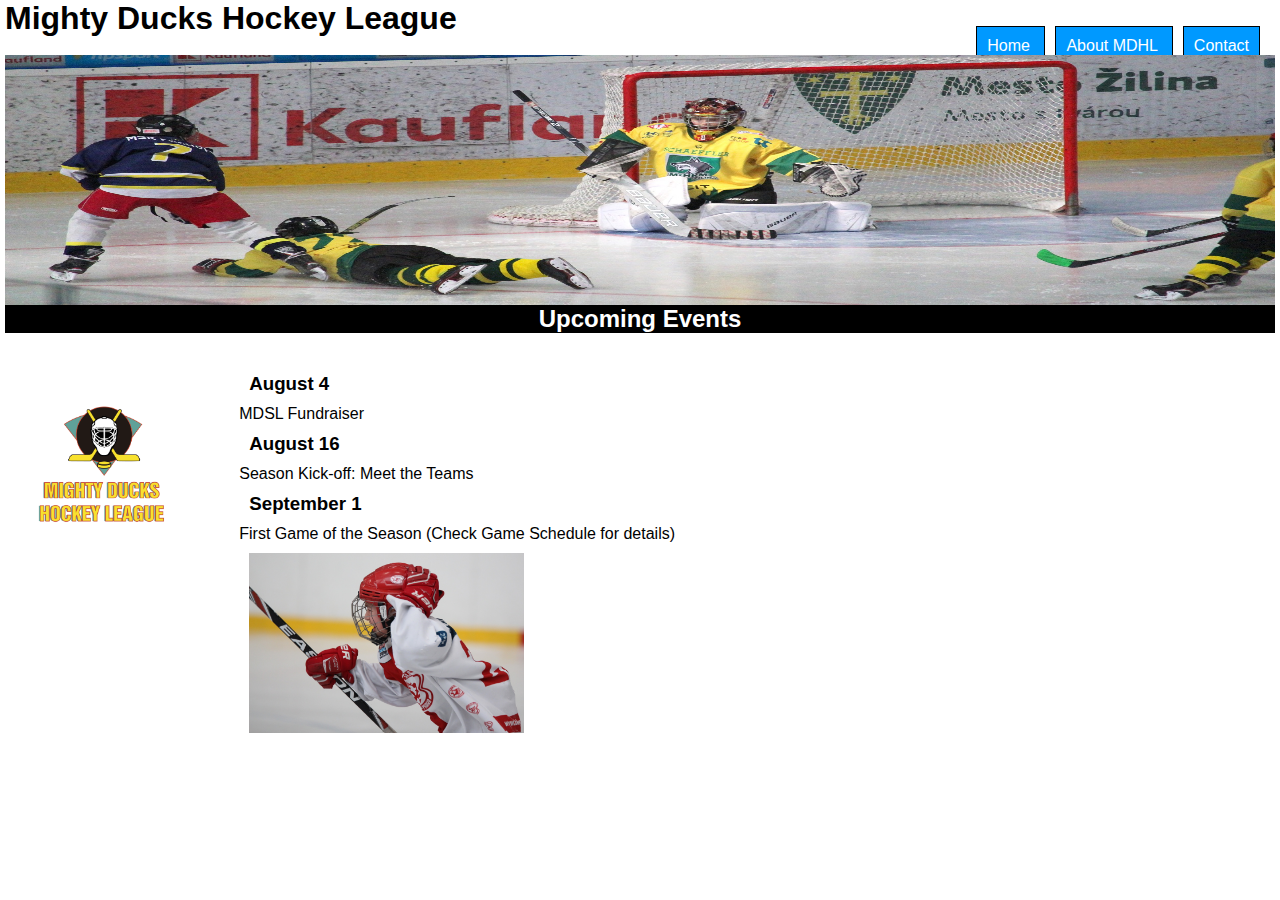
==== diseño2/index.html @ 18b0dc9f "creación diseño 2" ====
<!DOCTYPE html>
<html lang="en">

<head>
    <meta charset="UTF-8">
    <meta http-equiv="X-UA-Compatible" content="IE=edge">
    <meta name="viewport" content="width=device-width, initial-scale=1.0">
    <link rel="shortcut icon" href="./assets/imagenes/favicon.ico" type="image/x-icon">
    <link rel="stylesheet" href="./assets/styles/style.css">
    <title>Hockey League</title>
</head>

<body>
    <header>
        <h1> Mighty Ducks Hockey League </h1>
        <nav>
            <a href="#"> Home </a>
            <a href="./about.html"> About MDHL </a>
            <a href="./contact.html"> Contact</a>
        </nav>
        <img src="./assets/imagenes/design1_image2.jpg" alt="en juego" ">
        <h2> Upcoming Events </h2>
    </header>
    <main>
        <article>
            <img class=" logo" src="./assets/imagenes/Logo_Mighty_ducks-01.png" alt="logo pato" height="150">
        </article>
        <article>
            <h3> August 4</h3>
            MDSL Fundraiser
            <h3>August 16 </h3>
            Season Kick-off: Meet the Teams
            <h3> September 1</h3>
            First Game of the Season (Check Game Schedule for details)
            <img  class="jugador" src="./assets/imagenes/hockey_1.jpg" alt="jugador" height="200">
        </article>
        </main>
</body>

</html>
---- diseño2/assets/styles/style.css ----
*{
    padding: 0;
    margin: 0;
    box-sizing: border-box;
    font-family: Comic Sans MS, Verdana, Geneva, Tahoma, sans-serif;
    
}

header {
    padding: 0% 5px;
}

header > img {
    height: 250px; 
    width: 100%;
    padding: 0;
    display: block;
}

nav{
    text-align: end;
    padding: 0px 10px;
}

a { 
    border: 1px solid black;
    box-shadow: ;
    padding: 10px;
    margin: 5px;
    background-color: rgb(102, 204, 102);
    color: white;
    text-decoration: none;
}

nav a:link {
    background-color: rgb(0, 153, 255);
}

h2 {
    background-color: black;
    color: white;
    text-align: center;
    display: block;
}

.logo {
    display: inline-block;
}

article {
    display: inline-block;
    padding: 30px;
}

h3 {
    padding: 10px;
}

p{
    font-size:larger;
}

.jugador {
    display: block;
    padding: 10px;
}
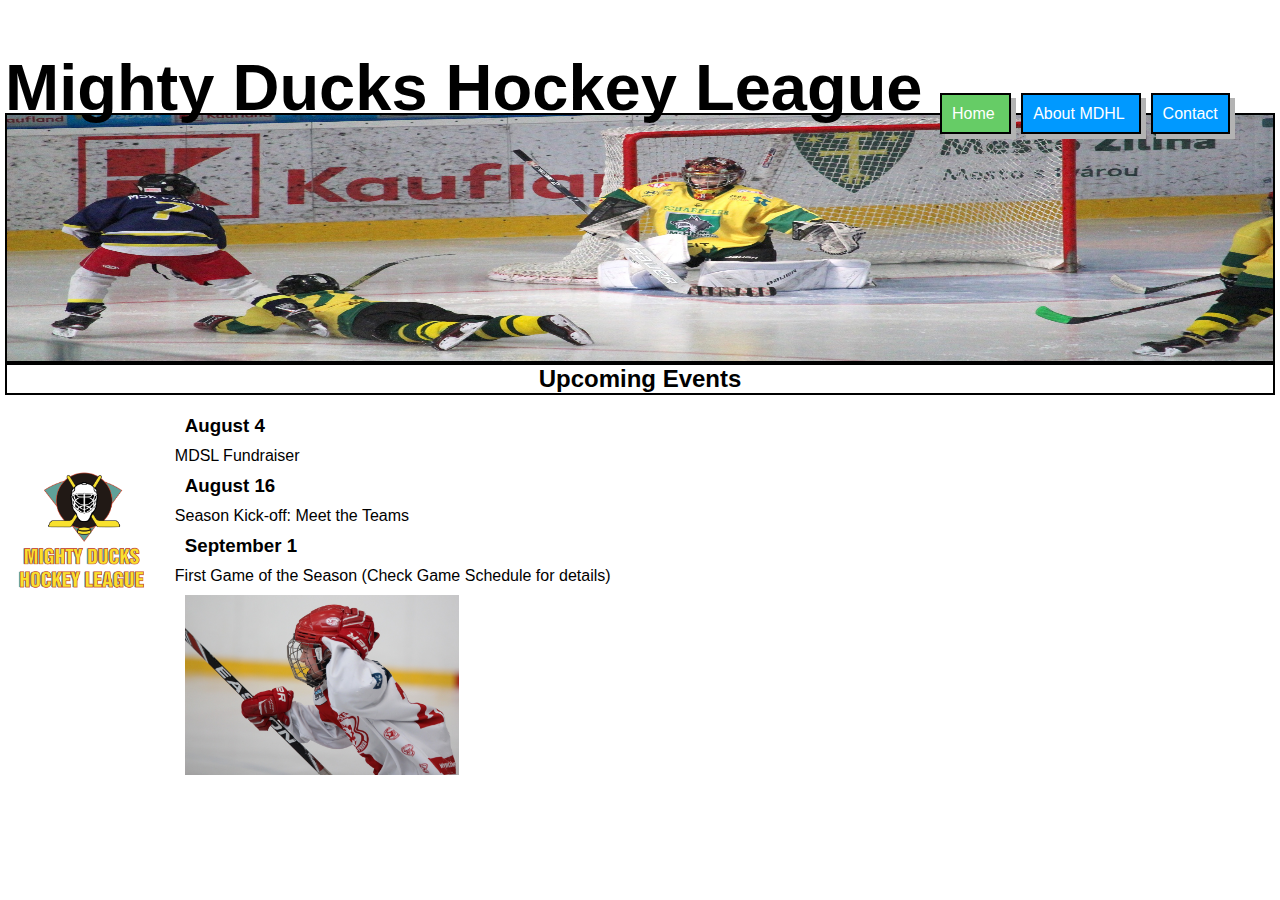
==== commit 2aa31036: "acomodando diseño 2" ====
--- a/diseño2/index.html
+++ b/diseño2/index.html
@@ -14,7 +14,7 @@
     <header>
         <h1> Mighty Ducks Hockey League </h1>
         <nav>
-            <a href="#"> Home </a>
+            <a class="activo" href="#"> Home </a>
             <a href="./about.html"> About MDHL </a>
             <a href="./contact.html"> Contact</a>
         </nav>
@@ -22,19 +22,19 @@
         <h2> Upcoming Events </h2>
     </header>
     <main>
-        <article>
+        <section class="pato">
             <img class=" logo" src="./assets/imagenes/Logo_Mighty_ducks-01.png" alt="logo pato" height="150">
-        </article>
-        <article>
+        </section>
+        <section class="info">
             <h3> August 4</h3>
             MDSL Fundraiser
             <h3>August 16 </h3>
             Season Kick-off: Meet the Teams
             <h3> September 1</h3>
             First Game of the Season (Check Game Schedule for details)
-            <img  class="jugador" src="./assets/imagenes/hockey_1.jpg" alt="jugador" height="200">
-        </article>
-        </main>
+            <img class="jugador" src="./assets/imagenes/hockey_1.jpg" alt="jugador" height="200">
+        </section>
+    </main>
 </body>
 
 </html>--- a/diseño2/assets/styles/style.css
+++ b/diseño2/assets/styles/style.css
@@ -7,51 +7,72 @@
 }
 
 header {
-    padding: 0% 5px;
+    padding: 0 5px;
+}
+
+header > h1 {
+    font-size: 65px;
+    padding: 0;
+    margin: 0;
+    position: relative;
+    top: 50px;
 }
 
 header > img {
     height: 250px; 
     width: 100%;
-    padding: 0;
+    padding: 0px;
     display: block;
+    border: 2px solid black;    
 }
 
 nav{
-    text-align: end;
-    padding: 0px 10px;
+
+    padding: 10px 10px;
+    position: relative;
+    top: 20px;
+    left: calc(100% - 350px);
+    
 }
 
-a { 
-    border: 1px solid black;
-    box-shadow: ;
+nav > a { 
+    border: 2px solid black;
+    box-shadow: 5px 5px rgb(179, 179, 179) ;
     padding: 10px;
     margin: 5px;
-    background-color: rgb(102, 204, 102);
+    background-color: rgb(0, 153, 255) ;
     color: white;
     text-decoration: none;
 }
 
-nav a:link {
-    background-color: rgb(0, 153, 255);
+.activo{
+    background-color: rgb(102, 204, 102) ;
 }
 
-h2 {
-    background-color: black;
-    color: white;
+header > h2 {
     text-align: center;
+    border: 2px solid black;
     display: block;
+    padding: 0;
+    margin: 0;
 }
 
-.logo {
+section {
     display: inline-block;
+    padding: 10px;
+    margin: auto;
 }
 
-article {
-    display: inline-block;
-    padding: 30px;
+.pato{
+    position: relative;
+    top: 50px;
 }
 
+.info {
+    position: absolute;
+    top: calc(100% -450 px);
+    left: calc(100% -300px);
+}
 h3 {
     padding: 10px;
 }
@@ -63,4 +84,5 @@
 .jugador {
     display: block;
     padding: 10px;
-}+}
+
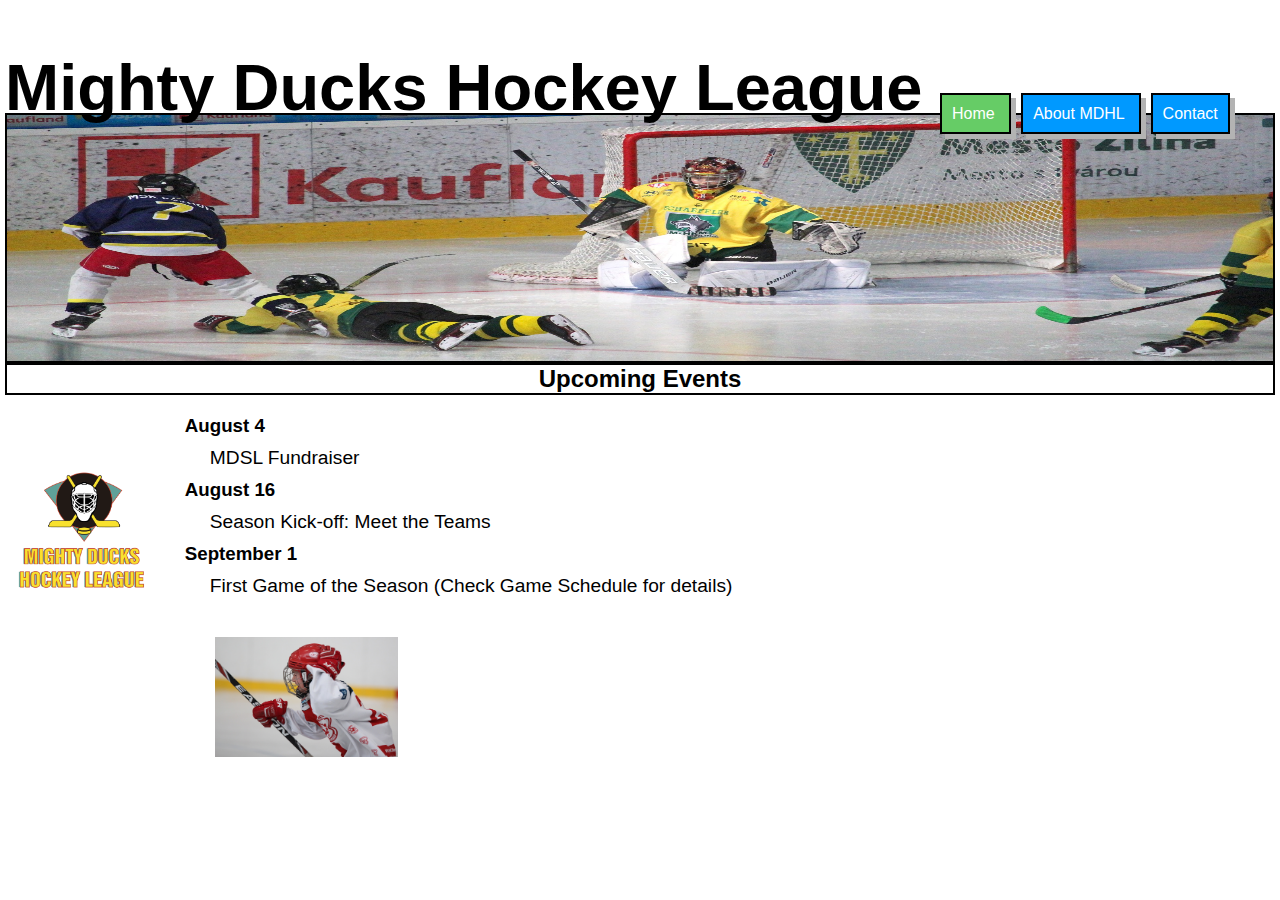
==== commit 95e3f886: "uso de position para acomodar header nav logo" ====
--- a/diseño2/index.html
+++ b/diseño2/index.html
@@ -18,22 +18,28 @@
             <a href="./about.html"> About MDHL </a>
             <a href="./contact.html"> Contact</a>
         </nav>
-        <img src="./assets/imagenes/design1_image2.jpg" alt="en juego" ">
+        <img src="./assets/imagenes/design1_image2.jpg" alt="en juego">
         <h2> Upcoming Events </h2>
     </header>
     <main>
-        <section class="pato">
+        <div class="pato">
             <img class=" logo" src="./assets/imagenes/Logo_Mighty_ducks-01.png" alt="logo pato" height="150">
-        </section>
-        <section class="info">
+        </div>
+        <div class="info">
             <h3> August 4</h3>
-            MDSL Fundraiser
+            <p>
+                MDSL Fundraiser
+            </p>
             <h3>August 16 </h3>
-            Season Kick-off: Meet the Teams
+            <p>
+                Season Kick-off: Meet the Teams
+            </p>
             <h3> September 1</h3>
-            First Game of the Season (Check Game Schedule for details)
+            <p>
+                First Game of the Season (Check Game Schedule for details)
+            </p>
             <img class="jugador" src="./assets/imagenes/hockey_1.jpg" alt="jugador" height="200">
-        </section>
+        </div>
     </main>
 </body>
 
--- a/diseño2/assets/styles/style.css
+++ b/diseño2/assets/styles/style.css
@@ -55,9 +55,10 @@
     display: block;
     padding: 0;
     margin: 0;
+    font-weight: 900;
 }
 
-section {
+div {
     display: inline-block;
     padding: 10px;
     margin: auto;
@@ -70,8 +71,6 @@
 
 .info {
     position: absolute;
-    top: calc(100% -450 px);
-    left: calc(100% -300px);
 }
 h3 {
     padding: 10px;
@@ -79,10 +78,14 @@
 
 p{
     font-size:larger;
+    padding: 0 35px ;
 }
 
 .jugador {
-    display: block;
-    padding: 10px;
+    padding: 40px;
 }
 
+.email{
+    position: relative;
+    top: 20px;
+}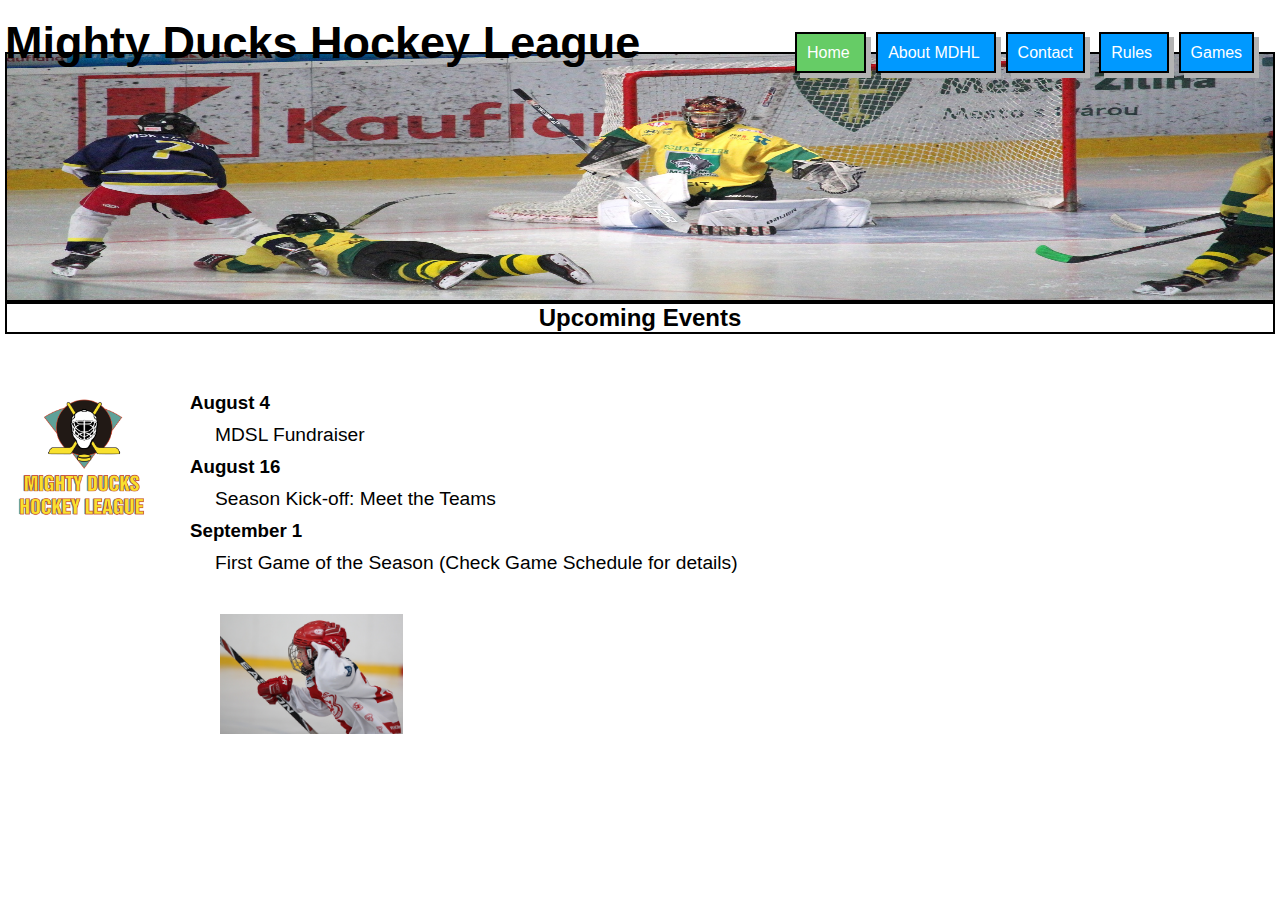
==== commit 29c5b1b1: "comienzo task3" ====
--- a/diseño2/index.html
+++ b/diseño2/index.html
@@ -13,32 +13,37 @@
 <body>
     <header>
         <h1> Mighty Ducks Hockey League </h1>
+        <img src="./assets/imagenes/design1_image2.jpg" alt="en juego">
+        <h2> Upcoming Events </h2>
+
+    </header>
+    <main>
         <nav>
             <a class="activo" href="#"> Home </a>
             <a href="./about.html"> About MDHL </a>
             <a href="./contact.html"> Contact</a>
+            <a href="./rules.html"> Rules </a>
+            <a href="./game_info.html">Games</a>
         </nav>
-        <img src="./assets/imagenes/design1_image2.jpg" alt="en juego">
-        <h2> Upcoming Events </h2>
-    </header>
-    <main>
-        <div class="pato">
-            <img class=" logo" src="./assets/imagenes/Logo_Mighty_ducks-01.png" alt="logo pato" height="150">
-        </div>
-        <div class="info">
-            <h3> August 4</h3>
-            <p>
-                MDSL Fundraiser
-            </p>
-            <h3>August 16 </h3>
-            <p>
-                Season Kick-off: Meet the Teams
-            </p>
-            <h3> September 1</h3>
-            <p>
-                First Game of the Season (Check Game Schedule for details)
-            </p>
-            <img class="jugador" src="./assets/imagenes/hockey_1.jpg" alt="jugador" height="200">
+        <div class="container">
+            <div class="pato">
+                <img class=" logo" src="./assets/imagenes/Logo_Mighty_ducks-01.png" alt="logo pato" height="150">
+            </div>
+            <div class="contenido">
+                <h3> August 4</h3>
+                <p>
+                    MDSL Fundraiser
+                </p>
+                <h3>August 16 </h3>
+                <p>
+                    Season Kick-off: Meet the Teams
+                </p>
+                <h3> September 1</h3>
+                <p>
+                    First Game of the Season (Check Game Schedule for details)
+                </p>
+                <img class="jugador" src="./assets/imagenes/hockey_1.jpg" alt="jugador" height="200">
+            </div>
         </div>
     </main>
 </body>
--- a/diseño2/assets/styles/style.css
+++ b/diseño2/assets/styles/style.css
@@ -11,11 +11,11 @@
 }
 
 header > h1 {
-    font-size: 65px;
+    font-size: 45px;
     padding: 0;
     margin: 0;
     position: relative;
-    top: 50px;
+    top: 17px;
 }
 
 header > img {
@@ -30,8 +30,8 @@
 
     padding: 10px 10px;
     position: relative;
-    top: 20px;
-    left: calc(100% - 350px);
+    top: -300px;
+    left: calc(100% - 500px);
     
 }
 
@@ -58,20 +58,27 @@
     font-weight: 900;
 }
 
-div {
-    display: inline-block;
+.container {
+    display: flex;
+    flex-wrap: row grap;
+    column-gap: 70px;
+    
     padding: 10px;
     margin: auto;
 }
 
-.pato{
-    position: relative;
-    top: 50px;
+.pato {
+    width: 100px;
+}
+.titulo{
+    text-align: center;
+    padding: 0 0 30px 0;
 }
 
-.info {
-    position: absolute;
+h2 {
+    padding: 20px;
 }
+
 h3 {
     padding: 10px;
 }
@@ -81,11 +88,18 @@
     padding: 0 35px ;
 }
 
+
+.lista > li {
+    font-size: larger;    
+    padding: 20px;
+}
+
+
 .jugador {
     padding: 40px;
 }
 
 .email{
     position: relative;
-    top: 20px;
+    top: 25px;
 }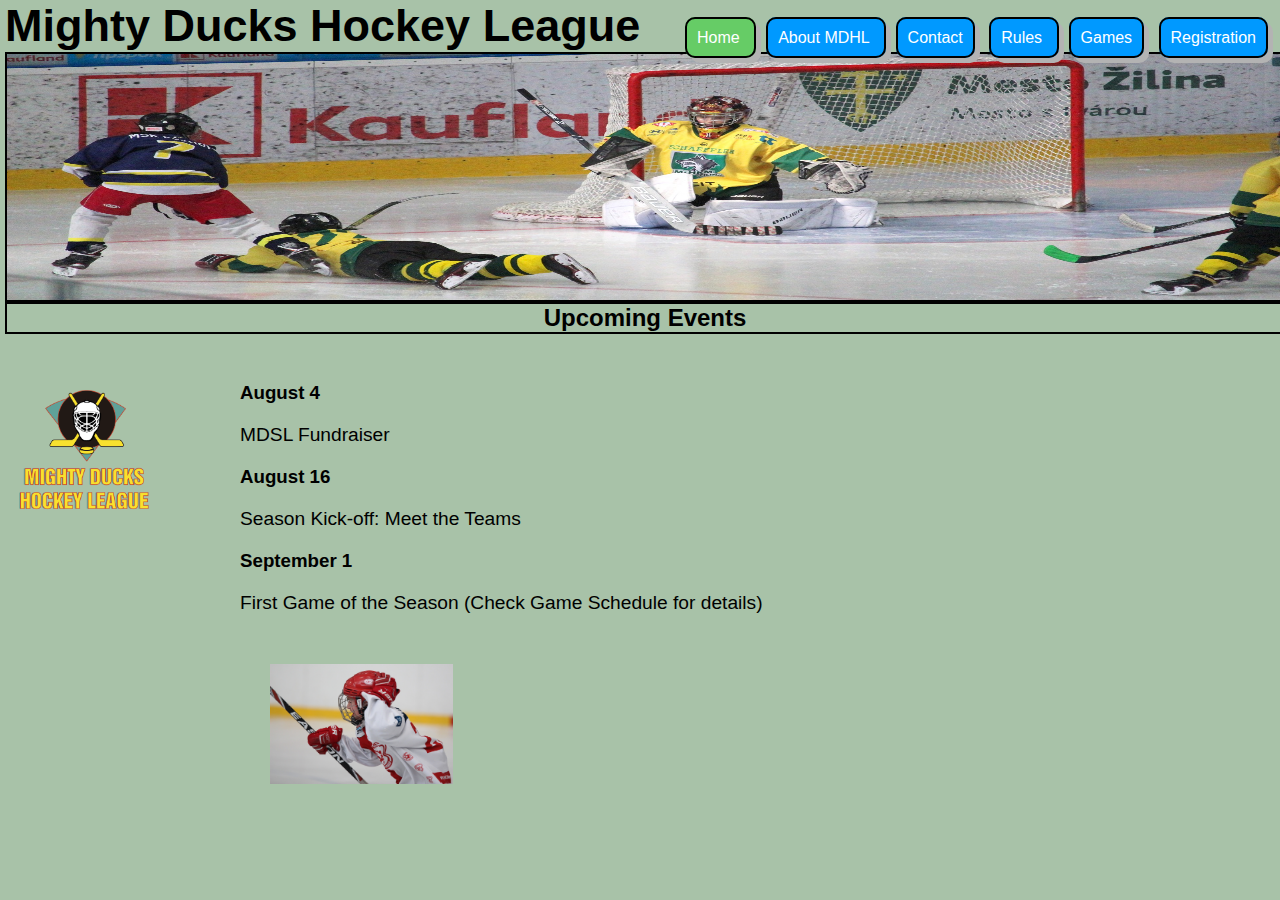
==== commit 5c3079c0: "versión 4" ====
--- a/diseño2/index.html
+++ b/diseño2/index.html
@@ -15,21 +15,21 @@
         <h1> Mighty Ducks Hockey League </h1>
         <img src="./assets/imagenes/design1_image2.jpg" alt="en juego">
         <h2> Upcoming Events </h2>
-
-    </header>
-    <main>
         <nav>
             <a class="activo" href="#"> Home </a>
             <a href="./about.html"> About MDHL </a>
             <a href="./contact.html"> Contact</a>
             <a href="./rules.html"> Rules </a>
             <a href="./game_info.html">Games</a>
+            <a href="./registration.html">Registration</a>
         </nav>
+    </header>
+    <main>
         <div class="container">
             <div class="pato">
-                <img class=" logo" src="./assets/imagenes/Logo_Mighty_ducks-01.png" alt="logo pato" height="150">
+                <img class=" logo" src="./assets/imagenes/Logo_Mighty_ducks-01.png" alt="logo pato">
             </div>
-            <div class="contenido">
+            <div>
                 <h3> August 4</h3>
                 <p>
                     MDSL Fundraiser
@@ -42,10 +42,9 @@
                 <p>
                     First Game of the Season (Check Game Schedule for details)
                 </p>
-                <img class="jugador" src="./assets/imagenes/hockey_1.jpg" alt="jugador" height="200">
+                <img class="jugador" src="./assets/imagenes/hockey_1.jpg" alt="jugador">
             </div>
         </div>
     </main>
 </body>
-
 </html>--- a/diseño2/assets/styles/style.css
+++ b/diseño2/assets/styles/style.css
@@ -3,7 +3,7 @@
     margin: 0;
     box-sizing: border-box;
     font-family: Comic Sans MS, Verdana, Geneva, Tahoma, sans-serif;
-    
+    background-color:#8595AF;
 }
 
 header {
@@ -14,29 +14,27 @@
     font-size: 45px;
     padding: 0;
     margin: 0;
-    position: relative;
-    top: 17px;
+    
 }
 
 header > img {
     height: 250px; 
-    width: 100%;
+    width: 100vw;
     padding: 0px;
     display: block;
     border: 2px solid black;    
 }
 
 nav{
-
-    padding: 10px 10px;
+    padding: 5px 5px;
     position: relative;
-    top: -300px;
-    left: calc(100% - 500px);
-    
+    top: -310px;
+    left: calc(100% - 620px);    
 }
 
 nav > a { 
     border: 2px solid black;
+    border-radius: 10px;
     box-shadow: 5px 5px rgb(179, 179, 179) ;
     padding: 10px;
     margin: 5px;
@@ -51,25 +49,25 @@
 
 header > h2 {
     text-align: center;
+    width: 100vw;
     border: 2px solid black;
     display: block;
     padding: 0;
     margin: 0;
-    font-weight: 900;
 }
 
 .container {
     display: flex;
     flex-wrap: row grap;
-    column-gap: 70px;
-    
+    column-gap: 70px;    
     padding: 10px;
     margin: auto;
 }
 
-.pato {
-    width: 100px;
-}
+.logo {
+    width: 150px;
+}
+
 .titulo{
     text-align: center;
     padding: 0 0 30px 0;
@@ -83,23 +81,367 @@
     padding: 10px;
 }
 
-p{
+p, pre{
     font-size:larger;
-    padding: 0 35px ;
-}
-
+    padding: 10px ;
+}
 
 .lista > li {
     font-size: larger;    
-    padding: 20px;
-}
-
+    padding: 10px;
+}
+
+.disco {
+    list-style-type: circle;    
+}
 
 .jugador {
     padding: 40px;
+    height: 200px;
 }
 
 .email{
     position: relative;
     top: 25px;
+}
+
+table {
+    font-family:'Times New Roman', Times, serif;
+    padding: 5px 15px;
+    border: 4px solid rgb(27, 26, 26);
+    border-collapse: collapse;  
+}
+
+td {
+    text-align: left;
+    padding: 2px 50px;
+    border: 2px solid rgb(65, 63, 63);
+}
+
+tr {
+    padding: 5px;
+}
+
+.tabla {
+    padding: 10px;
+}
+
+.maps {
+    display: inline-block;
+    justify-content: space-between;
+    padding: 2px;
+}
+
+.formulario {
+    display: grid;
+    justify-content: space-between;
+    align-content: space-between;
+}
+
+.formulario > h1 {
+    text-align: center;
+    padding: 10px;
+}
+
+form {
+    width: 100%;
+    box-sizing: border-box;
+    font-size: large;
+}
+
+label, input{
+    display: inline-block;
+    padding: 5px ;
+    font-size: 100%;
+    margin: 5px;
+}
+
+input {
+    background: rgba(245, 236, 236, 0.822);
+    border-radius: 5px;
+}
+
+fieldset {
+    border-radius: 5px;
+    padding: 5px;
+}
+
+.choose {
+    padding-left: 5px;
+}
+
+
+.elementary {
+    display: flex;
+    flex-direction: column;
+}
+
+.contenido {
+    display: flex;
+    padding-left: 5px;
+}
+
+.inside {
+    padding-left: 100px;
+}
+
+.inside1 {
+    padding-left: 155px;
+}
+
+.inside2 {
+    padding-left: 88px;
+}
+input[type="submit"]  {       
+    display: inline-block;
+    outline: none;
+    cursor: pointer;
+    border-radius: 3px;
+    font-size: 20px;
+    font-weight: 500;
+    line-height: 16px;
+    padding: 2px 16px;
+    height: 64px;
+    min-width: 60px;
+    min-height: 32px;
+    border: none;
+    color: #fff;
+    background-color: #191a1b;
+    transition: background-color .17s ease,color .17s ease;
+}
+
+@media only screen and (min-width: 320px) and (max-width: 767px){
+    header {
+        border: none;  
+    }
+    header > h1 {
+        font-size: larger;
+        text-align: center;
+    }
+    header > img {
+        width: 100vw;
+        padding: 0px;
+        margin: 0;
+        border: none;
+    }
+    header > h2 {
+        font-size: large;
+        text-align: center;
+        padding: 0;
+        margin: 0;
+        border: none;
+        
+    }
+    nav{
+        position: relative;
+        left: 5px;
+        top: -275px;
+        width: 100vw;
+    }
+    nav > a { 
+        border: none;
+        padding: 2px;
+        margin: 0;
+        font-size: smaller;
+        text-decoration: none;
+    }
+    .pato {
+        display: none;
+    }
+    .container {
+        display: flex;
+        padding: 5px;
+        margin: auto;
+    }
+    h2 {
+        padding: 5px;
+        font-size: small;
+    }    
+    p {
+        font-size:smaller;
+        padding: 5px ;
+    }    
+    pre {
+        white-space:nowrap;
+        font-size:x-small;
+        }
+    .lista > li {
+        font-size: small;    
+        padding: 5px;
+    }
+    .jugador {
+        padding: 5px;
+        height: 100px;   
+     }
+     table {
+        font-family:'Times New Roman', Times, serif;
+        font-size:x-small ;
+        padding: 5px 5px;
+        border: 1px solid rgb(27, 26, 26);
+        border-collapse: collapse;  
+    }    
+    td {
+        text-align: left;
+        padding: 2px 10px;
+        border: 1px solid rgb(65, 63, 63);
+    }    
+    tr {
+        padding: 5px;
+    }    
+    .tabla {
+        padding: 5px;
+    }
+    iframe {
+        width: 150px;
+        height: 100px;
+    }
+    .formulario > h1 {
+        text-align: center;
+        padding: 10px;
+        font-size: medium;
+    }
+    
+    form {
+        display: flex;
+        flex-wrap: wrap;
+        width: 100vw;
+        box-sizing: border-box;
+        font-size: large;
+    }
+    
+    label, input{
+        display: inline-block;
+        padding: 1px ;
+        font-size: small;
+        margin: 1px;
+        height: 20px;
+    }
+    input[type="text"] {
+        width: 150px;
+
+    } 
+    .contenido {
+        display: block;
+    }
+
+    fieldset {
+        border: none;
+    }
+    .inside, .inside1, .inside2 {
+        padding-left: 0px;
+    }
+    .elementary {
+        display: block;
+    }   
+    input[type="submit"]  {       
+    display: inline-block;
+    outline: none;
+    cursor: pointer;
+    border-radius: 3px;
+    font-size: 14px;
+    font-weight: 500;
+    line-height: 16px;
+    padding: 2px 16px;
+    height: 32px;
+    min-width: 60px;
+    min-height: 32px;
+    border: none;
+    color: #fff;
+    background-color: #4f545c;
+    transition: background-color .17s ease,color .17s ease;
+    }
+}
+@media only screen and (min-width: 768px) and (max-width: 1023px){
+    header > h1 {
+        font-size:x-large;
+        text-align: left;
+    }
+    header > img {
+        width: 100vw;
+        padding: 0px;
+        margin: 0;
+        border: none;
+    }
+    header > h2 {
+        font-size: large;
+        text-align: center;
+        padding: 0;
+        margin: 0;
+        border: none;
+        
+    }
+    nav{
+        position: relative;
+        left: 335px;
+        top: -290px;
+        width: 100vw;
+    }
+    nav > a { 
+        border: none;
+        padding: 2px;
+        margin: 0;
+        font-size:medium;
+        text-decoration: none;
+    }    
+   
+    .container {
+        display: flex;
+        padding: 5px;
+        margin: auto;
+    }
+    h2 {
+        padding: 5px;
+        font-size: large;
+    }    
+    p {
+        font-size:medium;
+        padding: 5px ;
+    }    
+    pre {
+        white-space:nowrap;
+        font-size:small;
+        }
+    .lista > li {
+        font-size: medium;    
+        padding: 5px;
+    }
+    .jugador {
+        padding: 5px;
+        height: 100px;   
+     }
+     table {
+        font-family:'Times New Roman', Times, serif;
+        font-size:medium ;
+        padding: 5px 5px;
+        border: 2px solid rgb(27, 26, 26);
+        border-collapse: collapse;  
+    }    
+    td {
+        text-align: left;
+        padding: 2px 20px;
+        border: 2px solid rgb(65, 63, 63);
+    }    
+    tr {
+        padding: 10px;
+    }    
+    .tabla {
+        padding: 10px;
+    }
+    iframe {
+        width: 250px;
+        height: 150px;
+    }
+    .contenido {
+        display: block;
+    }
+}
+@media only screen and (min-width: 1024px) and (max-width: 1339px){
+   *{
+    background-color: rgb(168, 194, 168);
+   }
+   nav{
+    position: relative;
+    left: calc(100% - 600px);
+   }
+   
 }